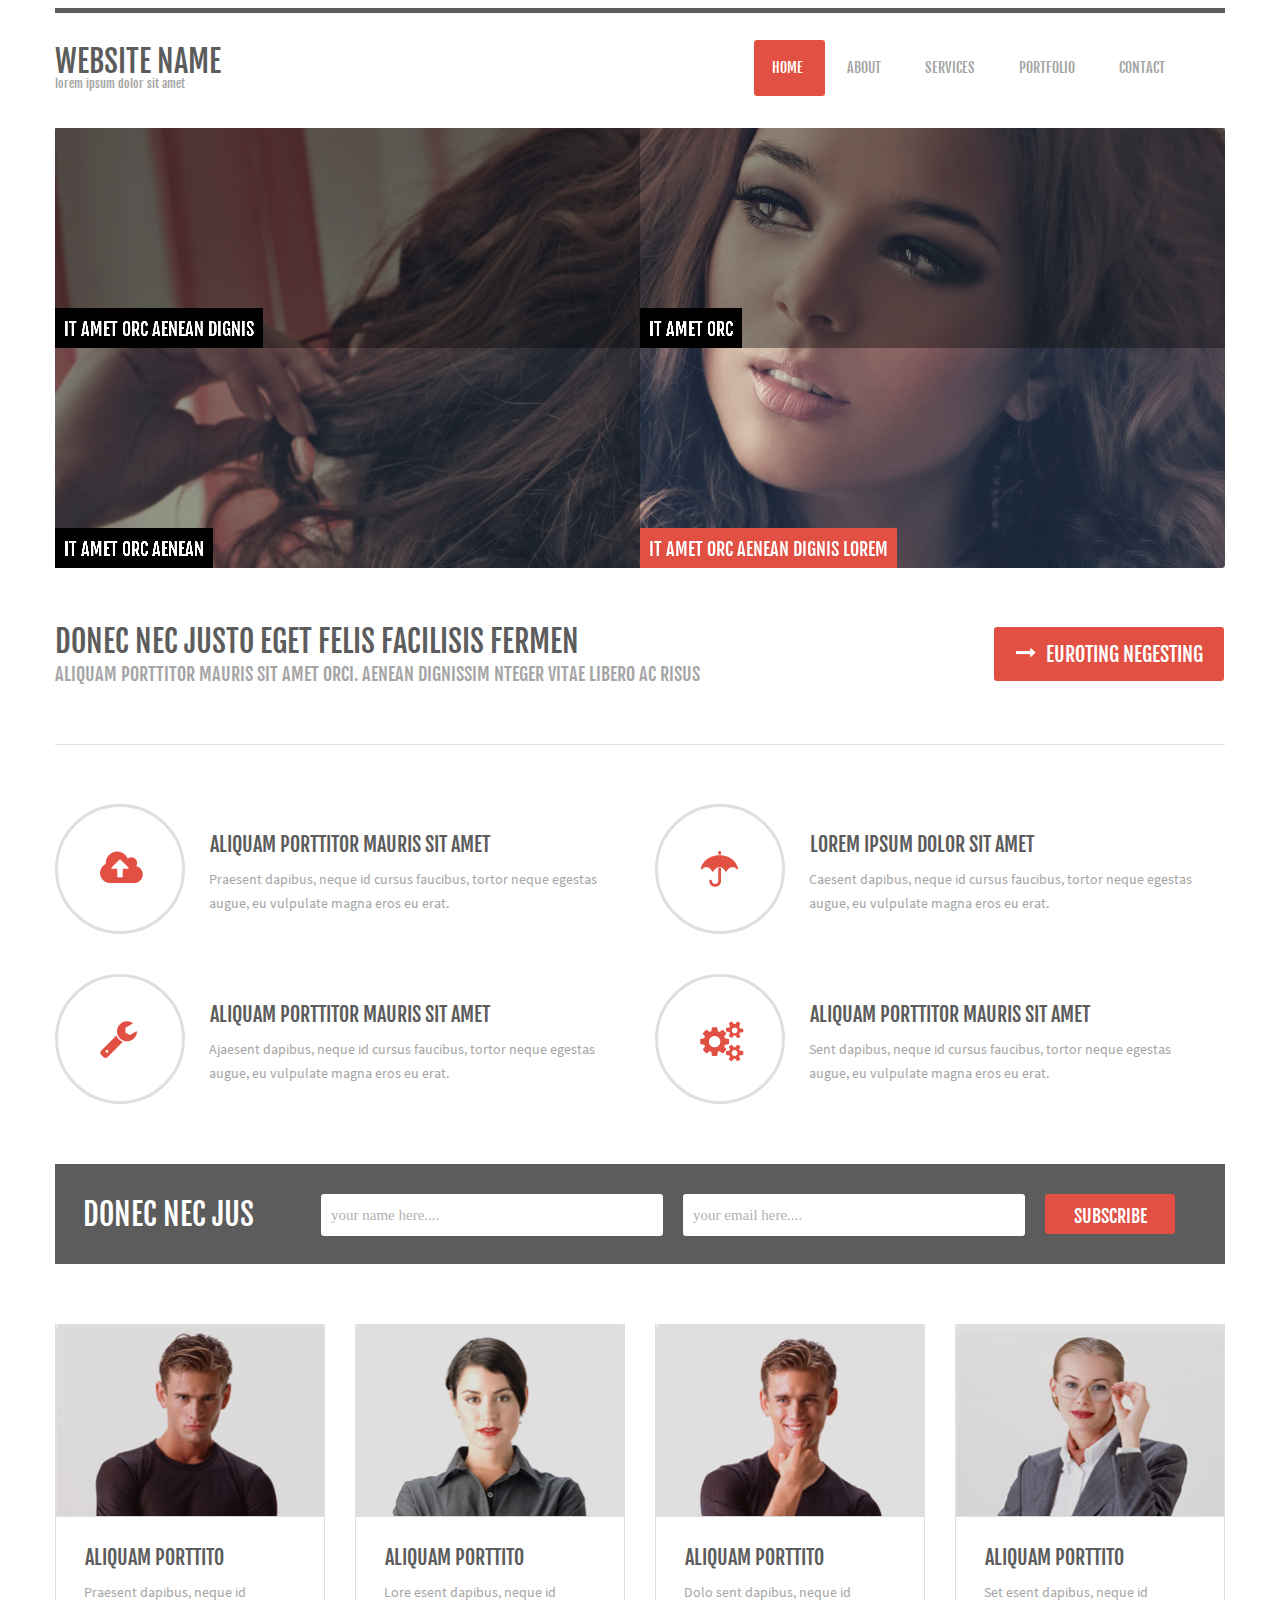
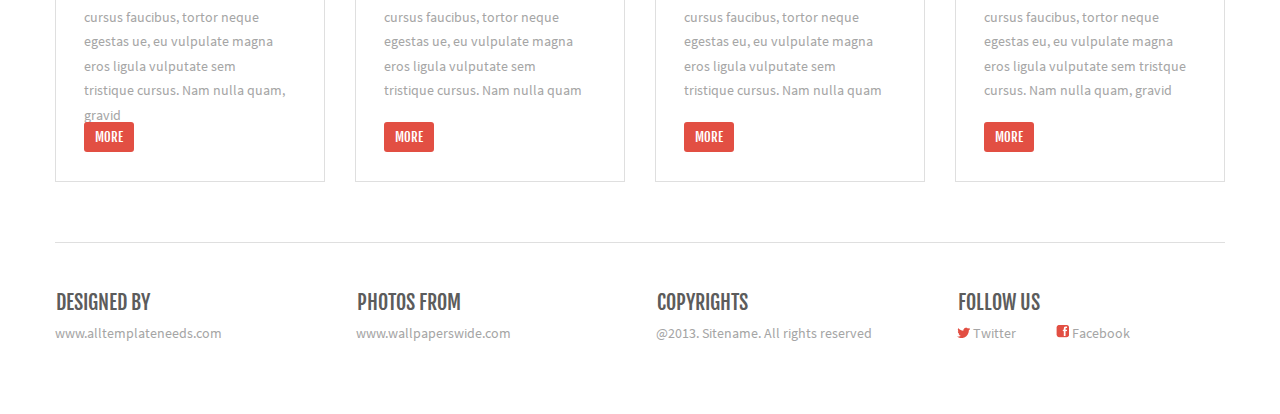
==== index.html @ 5123a9e0 "creation of adaptive design" ====
<!DOCTYPE html>
<html>
    <head>
        <meta charset="utf-8">
        <title>Website name</title>
        <link href="css/common.css" rel="stylesheet" type="text/css">
        <link href="css/header.css" rel="stylesheet" type="text/css">
        <link href="css/menu.css" rel="stylesheet" type="text/css">
        <link href="css/logo.css" rel="stylesheet" type="text/css">
        <link href="css/banner.css" rel="stylesheet" type="text/css">
        <link href="css/form-subscribe.css" rel="stylesheet" type="text/css">
        <link href="css/row.css" rel="stylesheet" type="text/css">
        <link href="css/content.css" rel="stylesheet" type="text/css">
        <link href="css/card.css" rel="stylesheet" type="text/css">
        <link href="css/footer.css" rel="stylesheet" type="text/css">
    </head>
    <body>
        <div class="page">
            <header class="header">
                <div class="logo header__logo">
                    <div class="logo__title">website name</div>
                    <div class="logo__content">lorem ipsum dolor sit amet</div>
                </div>
                <div class="menu header__menu">
                    <a class="menu__item menu__item_active">home</a>
                    <a class="menu__item">about</a>
                    <a class="menu__item">services</a>
                    <a class="menu__item">portfolio</a>
                    <a class="menu__item">contact</a>
                </div>
            </header>
            <div class="banner">
                <div class="banner__item banner__item_darkgray">
                    <div class="banner__text-item banner__text-item_black-background">it amet orc aenean dignis</div>
                </div>
                <div class="banner__item banner__item_gray">
                    <div class="banner__text-item banner__text-item_black-background">it amet orc</div>
                </div>
                <div class="banner__item banner__item_gray">
                    <div class="banner__text-item banner__text-item_black-background">it amet orc aenean</div>
                </div>
                <div class="banner__item banner__item_lightgray">
                    <div class="banner__text-item banner__text-item_orange-background">it amet orc aenean dignis lorem</div>
                </div>
            </div>
            <div class="row">
                <div class="row__text">
                    <div class="row__text-title">Donec nec justo eget felis facilisis fermen</div>
                    <div class="row__text-content"> Aliquam porttitor mauris sit amet orci. Aenean dignissim nteger vitae libero ac risus</div>
                </div>
                <button class="row__button button"><img class="row__button-image"src="images/arrow.png">  Euroting negesting</button>
            </div>
            <div class="content">
                <div class="item">
                    <div class="item__circle">
                        <img class="item__image" src="images/cloud.png">          
                    </div>
                    <div class="item__text">
                        <div class="text__title">Aliquam porttitor mauris sit amet</div>
                        <div class="text__content">Praesent dapibus, neque id cursus faucibus, tortor neque egestas augue, eu vulpulate magna eros eu erat.</div>
                    </div>
                </div>
                <div class="item">
                    <div class="item__circle">
                        <img class="item__image" src="images/umbrella.png">          
                    </div>
                    <div class="item__text">
                        <div class="text__title"> Lorem ipsum dolor sit amet</div>
                        <div class="text__content">Caesent dapibus, neque id cursus faucibus, tortor neque egestas augue, eu vulpulate magna eros eu erat.</div>
                    </div>
                </div>
                <div class="item">
                    <div class="item__circle">
                        <img class="item__image" src="images/key.png">          
                    </div>
                    <div class="item__text">
                        <div class="text__title"> Aliquam porttitor mauris sit amet</div>
                        <div class="text__content">Ajaesent dapibus, neque id cursus faucibus, tortor neque egestas augue, eu vulpulate magna eros eu erat.</div>
                    </div>
                </div>
                <div class="item">
                    <div class="item__circle">
                        <img class="item__image" src="images/setting.png">          
                    </div>
                    <div class="item__text">
                        <div class="text__title"> Aliquam porttitor mauris sit amet</div>
                        <div class="text__content">Sent dapibus, neque id cursus faucibus, tortor neque egestas augue, eu vulpulate magna eros eu erat.</div>
                    </div>
                </div>
            </div>
            <form class="form-subscribe form-content" method="post">
                <div class="form-subscribe__text">donec nec jus</div>
                <div class="form-subscribe__fields">
                    <input class="form-subscribe__input" type="text" value="your name here....">
                    <input class="form-subscribe__input" type="text" value="your email here....">
                    <input class="form-subscribe__button button" type="submit" value="subscribe">
                </div>
            </form>
            <div class="cards">
                <div class="card__item">
                    <img src="images/photo1.png" class="card__image">
                    <div class="text card__text">
                        <div class="text__title"> Aliquam porttito</div>
                        <div class="text__content">Praesent dapibus, neque id cursus faucibus, tortor neque egestas ue, eu vulpulate magna eros  ligula vulputate sem tristique cursus. Nam nulla quam, gravid</div>
                        <button class="button card__button">more</button>
                    </div>
                </div>
                <div class="card__item">
                    <img src="images/photo2.png" class="card__image">
                    <div class="text card__text">
                        <div class="text__title"> Aliquam porttito</div>
                        <div class="text__content">Lore esent dapibus, neque id cursus faucibus, tortor neque egestas ue, eu vulpulate magna eros ligula vulputate sem tristique cursus. Nam nulla quam</div>
                        <button class="button card__button">more</button>
                    </div>
                </div>
                <div class="card__item">
                    <img src="images/photo3.png" class="card__image">
                    <div class="text card__text">
                        <div class="text__title"> Aliquam porttito</div>
                        <div class="text__content">Dolo sent dapibus, neque id cursus faucibus, tortor neque egestas eu, eu vulpulate magna eros ligula vulputate sem tristique cursus. Nam nulla quam</div>
                        <button class="button card__button">more</button>
                    </div>
                </div>
                <div class="card__item">
                    <img src="images/photo4.png" class="card__image">
                    <div class="text card__text">
                        <div class="text__title"> Aliquam porttito</div>
                        <div class="text__content">Set esent dapibus, neque id cursus faucibus, tortor neque egestas eu, eu vulpulate magna eros ligula vulputate sem tristque cursus. Nam nulla quam, gravid</div>
                        <button class="button card__button">more</button>
                    </div>
                </div>
            </div>
            <footer class="footer page__footer-margin">
                <div class="footer__item">
                    <div class="text footer__text">
                        <div class="text__title">Designed By</div>
                        <div class="text__content footer__text-content">www.alltemplateneeds.com</div>
                    </div>
                </div>
                <div class="footer__item">
                    <div class="footer__text">
                        <div class="text__title">Photos From</div>
                        <div class="text__content footer__text-content">www.wallpaperswide.com</div>
                    </div>
                </div>
                <div class="footer__item">
                    <div class="footer__text">
                        <div class="text__title">copyrights</div>
                        <div class="text__content footer__text-content">@2013. Sitename. All rights reserved</div>
                    </div>
                </div>
                <div class="footer__item">
                    <div class="text__title">follow us</div>
                    <div class="footer__image">
                        <div class="text__content footer__text footer__text-content"><a href="https://twitter.com"><img src="images/twitter.png"></a> Twitter</div>
                        <div class="text__content footer__text footer__text-content"><a href="https://www.facebook.com"><img src="images/facebook.png"></a> Facebook</div>
                    </div>
                </div>
            </footer>
        </div>
    </body>
</html>
---- css/common.css ----
@font-face{
    font-family:"Fjalla One";
    src: url(../fonts/fjalla-one/FjallaOne-Regular.ttf);
}
@font-face{
    font-family:"Source Sans Pro";
    src: url(../fonts/SourceSansProRegular/SourceSansPro-Regular.ttf);
}
body{
    max-width:1920px;
}
.page{
    margin:auto;
    max-width:1170px;
}
.page__footer-margin{
    margin-top:60px;
    margin-bottom:27px;  
}
.button{
    font-family:"Fjalla One";
    text-transform: uppercase;
    color:white;
    border-radius: 3px;
    background-color: rgb(226, 79, 67);
    border:none;
}
.text__title{
    font-family:"Fjalla One";
    font-size:20px;
    text-transform: uppercase;
    color:#5c5c5c;
    line-height: 2.2;
    padding-left:1px;
}
.text__content{
    font-family:"Source Sans Pro";
    font-size:14px;
    color:#a5a5a5;
    line-height: 1.75;
}
---- css/header.css ----
.header{
    background-image: url(../images/line.png);
    background-repeat: no-repeat;
    min-height:120px;
    display:flex;
    align-items:center;
    justify-content: space-between;
    flex-wrap:wrap;
    position: relative;
}
.header__menu{
    margin-right:38px;
}
.header__logo{
    margin-bottom:6px;
}
---- css/menu.css ----
.menu__item{
    font-family:"Fjalla One";
    text-transform: uppercase;
    font-size:14px;
    height:50px;
    color:#a5a5a5;
    padding:19px 22px 20px 18px;
}
.menu__item_active, .menu__item:hover{
    color:white;
    background-color: #e24f43;
    border-radius:3px;
}
@media screen and (max-width: 767px)
{
    .menu__item{
        padding: 10px;
    }
}
---- css/logo.css ----
.logo{
    font-family:"Fjalla One";
}
.logo__title{
    font-size:30px;
    text-transform: uppercase;
    color:#5c5c5c;
}
.logo__content{
    font-size:12px;
    color:#a5a5a5;
    line-height: 0.65;
}
---- css/banner.css ----
.banner{
    background-image: url(../images/girl.png);
    display:flex;
    align-items:stretch;
    flex-wrap:wrap; 
}
.banner__item{
    width:50%;
    height:220px;
    float:left;
    position:relative;
}
.banner__text-item{
    font-family:"Fjalla One";
    font-size:18px;
    text-transform: uppercase;
    color:white;
    position:absolute;
    bottom:0;
    left:0;
    padding:10px 9px 8px 9px;
}
.banner__item_lightgray{
    background-color:rgba(148,148,148,0.02);
    -webkit-filter: contrast(1);
    filter: contrast(1);
}
.banner__item_gray{
    background-color:rgba(99,99,99,0.42);
    -webkit-filter: contrast(4);
    filter: contrast(4);
}
.banner__item_darkgray{
    background-color:rgba(66,66,66,0.6);
    -webkit-filter: contrast(2);
    filter: contrast(2);
}
.banner__text-item_black-background{
    background-color:#000000;
}
.banner__text-item_orange-background{
    background-color:#e24f43;
}
---- css/form-subscribe.css ----
.form-subscribe{
    background-color: #5c5c5c;
    min-height:100px;
    display:flex;
    flex-wrap:wrap;
    align-items: center;
    justify-content: space-between;
}
.form-content{
    margin-top: 60px;
    margin-bottom: 60px;
}
.form-subscribe__text{
    font-family:"Fjalla One";
    font-size:30px;
    color:#ffffff;
    text-transform: uppercase;
    margin-left:28px;
}
.form-subscribe__fields{
    margin-left:20px;
    margin-right:50px;
    display:flex;
    justify-content: space-between;
    flex-wrap: wrap;
}
.form-subscribe__input{
    color:#b1b1b1;
    height:40px;
    width: 330px;
    border-radius:3px;
    border:none;
    padding-left:10px;
    margin-top:10px;
    margin-right:20px;
    font-family:"Sourse Sans Pro";
    font-size:15px;
}
.form-subscribe__button{
    font-size:18px;
    margin:10px 0;
    height:40px;
    width:130px;
    padding-top:4px;
}
@media screen and (min-width: 768px) and (max-width: 1024px)
{
    .form-subscribe{
        flex-direction: column;
        align-items: flex-start;
    }
    .form-subscribe__fields{
        flex-direction: column;
    }
}
@media screen and (max-width: 767px)
{
    .form-subscribe{
        flex-direction: column;
        align-items: flex-start;
    }
    .form-subscribe__fields{
        flex-direction: column;
    }
    .form-content{
        margin-bottom: 20px;
    }
}
---- css/row.css ----
.row{
    min-height:176px;
    display:flex;
    flex-wrap: wrap;
    justify-content: space-between;
    align-items: center;
    border-bottom:1px solid #dfdfdf;
}
.row__text{
    font-family:"Fjalla One";
    text-transform: uppercase;
}
.row__text-title{
    font-size:30px;
    color:#5c5c5c;
}
.row__text-content{
    line-height: 1.6;
    font-size:18px;
    color:#a5a5a5;
}
.row__button{
    width: 230px;
    height: 54px;
    font-size:20px;
    margin-bottom:4px;
    margin-right:1px;
    text-align: center;
}
.row__button-image{
    margin-bottom:5px;
    margin-right:6px;
}
@media screen and (min-width: 768px) and (max-width: 1024px)
{
    .row__text-title{
        font-size:26px;
    }
    .row__text-content{
        font-size:16px;
    }
}
@media screen and (max-width: 767px)
{
    .row__text-title{
        font-size:20px;
    }
    .row__text-content{
        font-size:14px;
    }
    .row__button{
        width:186px;;
        font-size:16px;
        margin-left:10px;
    }
}
---- css/content.css ----
.content{
    min-height:300px;
    display:flex;
    flex-wrap: wrap;
    justify-content:space-between;
    margin-top:19px;
}
.item{
    display:flex;
    align-items: center;
    min-height:129px;
    width:570px;
    padding-top:40px;
}
.item__circle{
    width:124px;
    height:124px;
    border:3px solid #dfdfdf;
    border-radius:50%;
    position:relative;
}
.item__image{
    position:absolute;
    left:42px;
    top:44px;
}
.item__text{
    padding-left:24px;
    padding-right:15px;
    width:400px;
}
@media screen and (max-width: 767px)
{
    .item__text{
        width:60%;
    }
}
---- css/card.css ----
.cards{
    display:flex;
    justify-content:space-between;
    flex-wrap:wrap;
}
.card__item{
    float:left;
    width:268px;
    min-height:456px;
    border:1px solid #dfdfdf;
    position:relative;
}
.card__image{
    height:192px;
}
.card__text{
    padding:15px 37px 15px 28px;
    min-height: 206px;
}
.card__button{
    position:absolute;
    bottom:29px;
    width: 50px;
    height: 30px;
}
@media screen and (min-width: 768px) and (max-width: 1024px)
{
    .cards{
        justify-content: space-around;
    }
    .card__item{
        margin-bottom:20px;
        margin-left:10px;
    }
}
@media screen and (max-width: 767px)
{
    .cards{
        justify-content: center;
    }
    .card__item{
        margin-bottom:20px;
    }
}
---- css/footer.css ----
.footer{
    border-top:1px solid #dfdfdf; 
    min-height:144px;
    display:flex;
    justify-content:space-between;
    align-items:center;
    flex-wrap: wrap
}
.footer__text{
    padding-right:40px;
    padding-bottom: 8px;
}
.footer__item{
    width:268px;
}
.footer__image{
    display:flex;
    justify-content:flex-start;
}
.footer__text-content{
    line-height: 1.2;
}
@media screen and (min-width: 768px) and (max-width: 1024px)
{
    .footer{
        justify-content: space-around;
    }
}
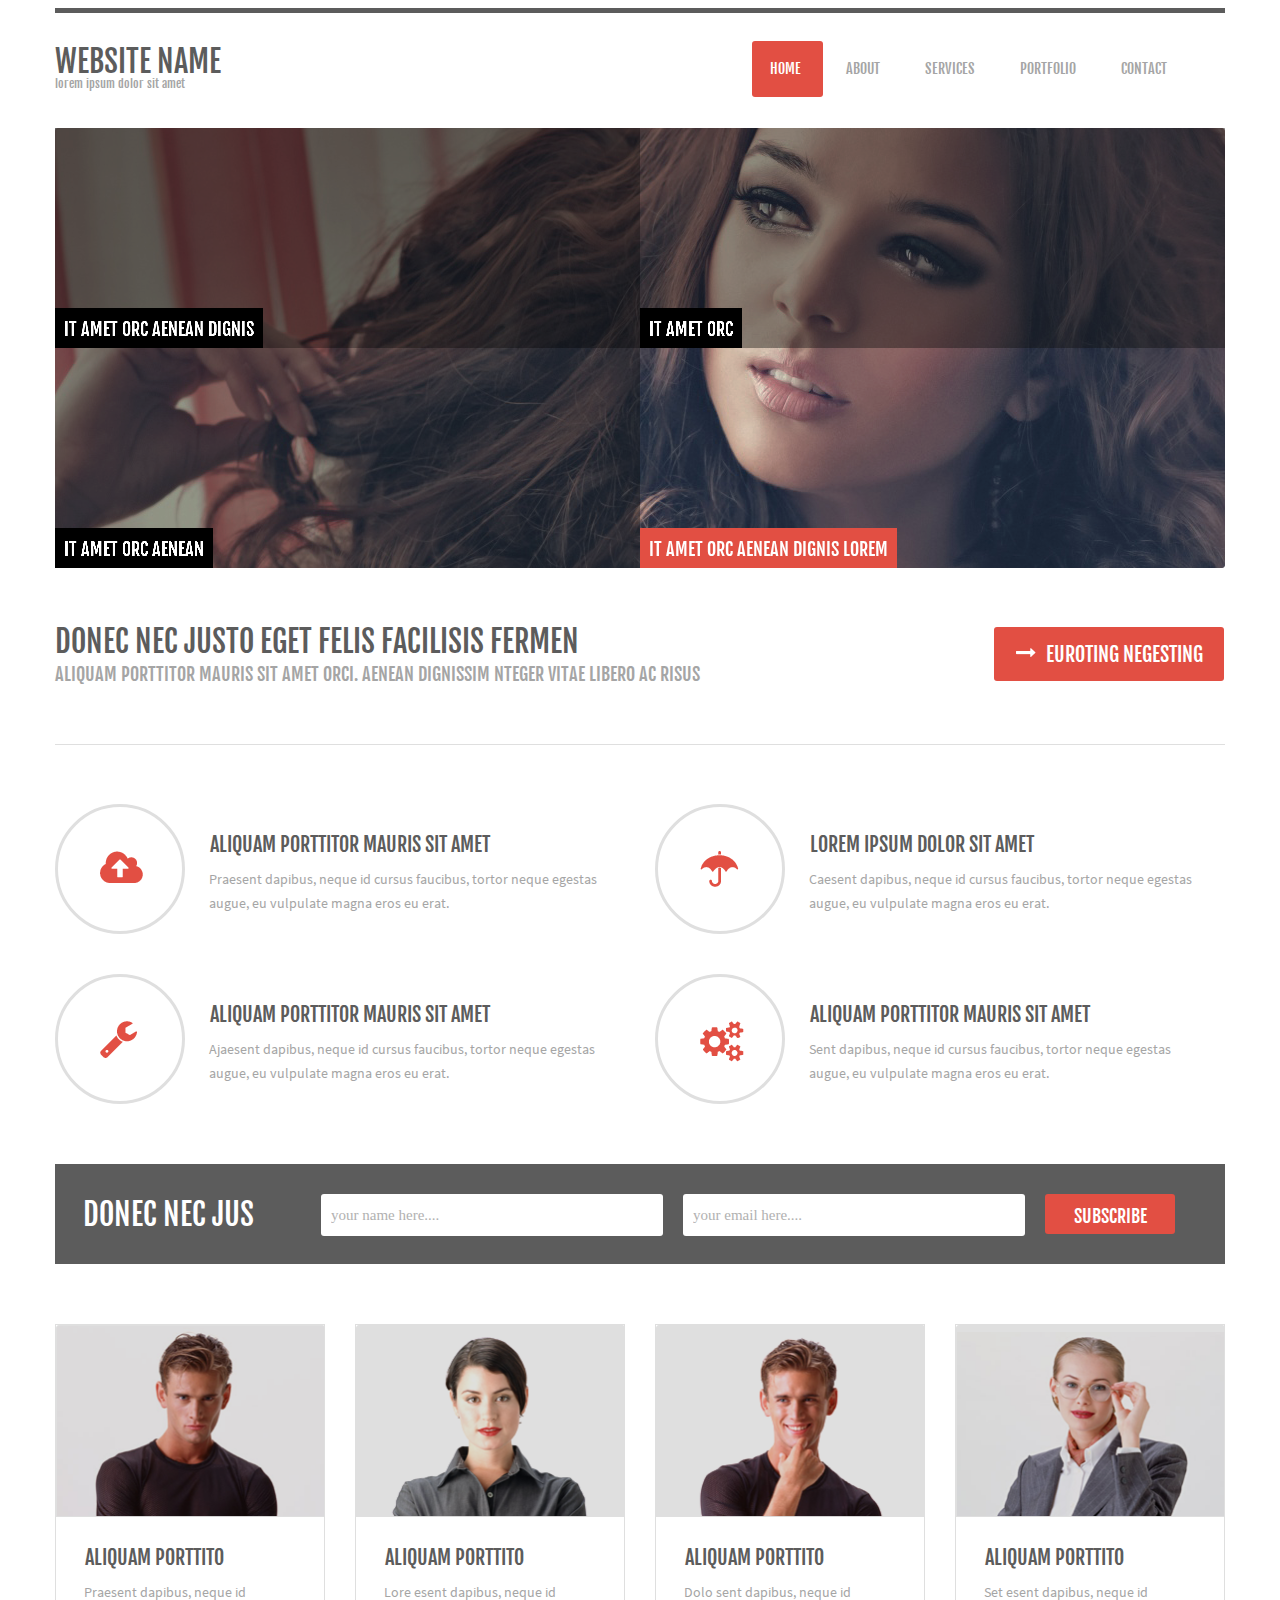
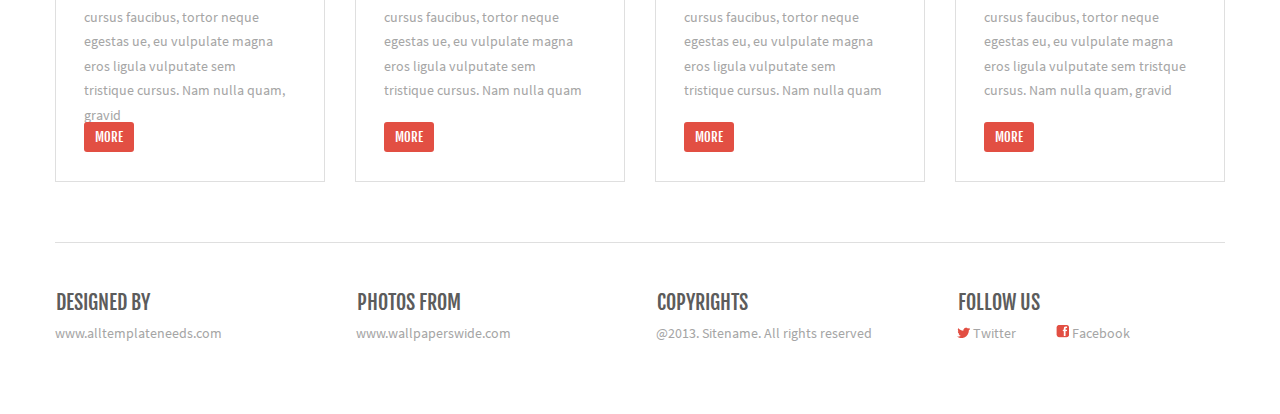
==== commit 948d76a6: "added an adaptive design" ====
--- a/index.html
+++ b/index.html
@@ -2,6 +2,8 @@
 <html>
     <head>
         <meta charset="utf-8">
+        <meta name="viewport" content="width=device-width, initial-scale=1.0">
+        <meta http-equiv="X-UA-Compatible" content="ie=edge">
         <title>Website name</title>
         <link href="css/common.css" rel="stylesheet" type="text/css">
         <link href="css/header.css" rel="stylesheet" type="text/css">
@@ -9,7 +11,7 @@
         <link href="css/logo.css" rel="stylesheet" type="text/css">
         <link href="css/banner.css" rel="stylesheet" type="text/css">
         <link href="css/form-subscribe.css" rel="stylesheet" type="text/css">
-        <link href="css/row.css" rel="stylesheet" type="text/css">
+        <link href="css/euroting-negesting.css" rel="stylesheet" type="text/css">
         <link href="css/content.css" rel="stylesheet" type="text/css">
         <link href="css/card.css" rel="stylesheet" type="text/css">
         <link href="css/footer.css" rel="stylesheet" type="text/css">
@@ -21,13 +23,13 @@
                     <div class="logo__title">website name</div>
                     <div class="logo__content">lorem ipsum dolor sit amet</div>
                 </div>
-                <div class="menu header__menu">
-                    <a class="menu__item menu__item_active">home</a>
-                    <a class="menu__item">about</a>
-                    <a class="menu__item">services</a>
-                    <a class="menu__item">portfolio</a>
-                    <a class="menu__item">contact</a>
-                </div>
+                <ul class="menu header__menu">
+                    <li  class="menu__item"><a class="menu__a menu__a_active">home</a></li>
+                    <li  class="menu__item"><a class="menu__a">about</a></li>
+                    <li  class="menu__item"><a class="menu__a">services</a></li>
+                    <li  class="menu__item"><a class="menu__a">portfolio</a></li>
+                    <li  class="menu__item"><a class="menu__a">contact</a></li>
+                </ul>
             </header>
             <div class="banner">
                 <div class="banner__item banner__item_darkgray">
@@ -43,12 +45,12 @@
                     <div class="banner__text-item banner__text-item_orange-background">it amet orc aenean dignis lorem</div>
                 </div>
             </div>
-            <div class="row">
-                <div class="row__text">
-                    <div class="row__text-title">Donec nec justo eget felis facilisis fermen</div>
-                    <div class="row__text-content"> Aliquam porttitor mauris sit amet orci. Aenean dignissim nteger vitae libero ac risus</div>
+            <div class="euroting-negesting">
+                <div class="euroting-negesting__text">
+                    <div class="euroting-negesting__text-title">Donec nec justo eget felis facilisis fermen</div>
+                    <div class="euroting-negesting__text-content"> Aliquam porttitor mauris sit amet orci. Aenean dignissim nteger vitae libero ac risus</div>
                 </div>
-                <button class="row__button button"><img class="row__button-image"src="images/arrow.png">  Euroting negesting</button>
+                <button class="euroting-negesting__button button"><img class="euroting-negesting__button-image"src="images/arrow.png">  Euroting negesting</button>
             </div>
             <div class="content">
                 <div class="item">
--- a/css/common.css
+++ b/css/common.css
@@ -13,6 +13,7 @@
     margin:auto;
     max-width:1170px;
 }
+
 .page__footer-margin{
     margin-top:60px;
     margin-bottom:27px;  
@@ -38,4 +39,10 @@
     font-size:14px;
     color:#a5a5a5;
     line-height: 1.75;
+}
+@media screen and (max-width: 767px)
+{
+    .page__footer-margin{
+        margin-top:0;
+    }
 }--- a/css/header.css
+++ b/css/header.css
@@ -9,8 +9,18 @@
     position: relative;
 }
 .header__menu{
-    margin-right:38px;
+    margin-right:36px;
+    margin-bottom:21px;
 }
 .header__logo{
     margin-bottom:6px;
-} +} 
+@media screen and (max-width: 767px)
+{
+    .header{
+        align-items: flex-start;
+    }
+    .header__logo{
+        margin-top: 10px;
+    }
+}--- a/css/menu.css
+++ b/css/menu.css
@@ -1,19 +1,30 @@
+.menu{
+    list-style:none;
+}
 .menu__item{
+    float:left;
+    margin-left:5px;
     font-family:"Fjalla One";
     text-transform: uppercase;
     font-size:14px;
     height:50px;
+}
+.menu__a{
+    display:block;
+    padding:19px 22px 20px 18px;
     color:#a5a5a5;
-    padding:19px 22px 20px 18px;
 }
-.menu__item_active, .menu__item:hover{
+.menu__a_active, .menu__a:hover{
     color:white;
     background-color: #e24f43;
     border-radius:3px;
 }
 @media screen and (max-width: 767px)
 {
-    .menu__item{
+    .menu{
+        padding-left:0;
+    }
+    .menu__a{
         padding: 10px;
     }
 }--- a/css/banner.css
+++ b/css/banner.css
@@ -1,5 +1,7 @@
 .banner{
     background-image: url(../images/girl.png);
+    background-repeat: no-repeat;
+    background-position-x: 80%;
     display:flex;
     align-items:stretch;
     flex-wrap:wrap; 
@@ -41,5 +43,4 @@
 .banner__text-item_orange-background{
     background-color:#e24f43;
 }
-
   --- a/css/euroting-negesting.css
+++ b/css/euroting-negesting.css
@@ -0,0 +1,56 @@
+.euroting-negesting{
+    min-height:176px;
+    display:flex;
+    flex-wrap: wrap;
+    justify-content: space-between;
+    align-items: center;
+    border-bottom:1px solid #dfdfdf;
+}
+.euroting-negesting__text{
+    font-family:"Fjalla One";
+    text-transform: uppercase;
+}
+.euroting-negesting__text-title{
+    font-size:30px;
+    color:#5c5c5c;
+}
+.euroting-negesting__text-content{
+    line-height: 1.6;
+    font-size:18px;
+    color:#a5a5a5;
+}
+.euroting-negesting__button{
+    width: 230px;
+    height: 54px;
+    font-size:20px;
+    margin-bottom:4px;
+    margin-right:1px;
+    text-align: center;
+}
+.euroting-negesting__button-image{
+    margin-bottom:5px;
+    margin-right:6px;
+}
+@media screen and (min-width: 768px) and (max-width: 1024px)
+{
+    .euroting-negesting__text-title{
+        font-size:26px;
+    }
+    .euroting-negesting__text-content{
+        font-size:16px;
+    }
+}
+@media screen and (max-width: 767px)
+{
+    .euroting-negesting__text-title{
+        font-size:20px;
+    }
+    .euroting-negesting__text-content{
+        font-size:14px;
+    }
+    .euroting-negesting__button{
+        width:186px;;
+        font-size:16px;
+        margin-left:10px;
+    }
+}--- a/css/footer.css
+++ b/css/footer.css
@@ -26,4 +26,5 @@
         justify-content: space-around;
     }
 }
+
   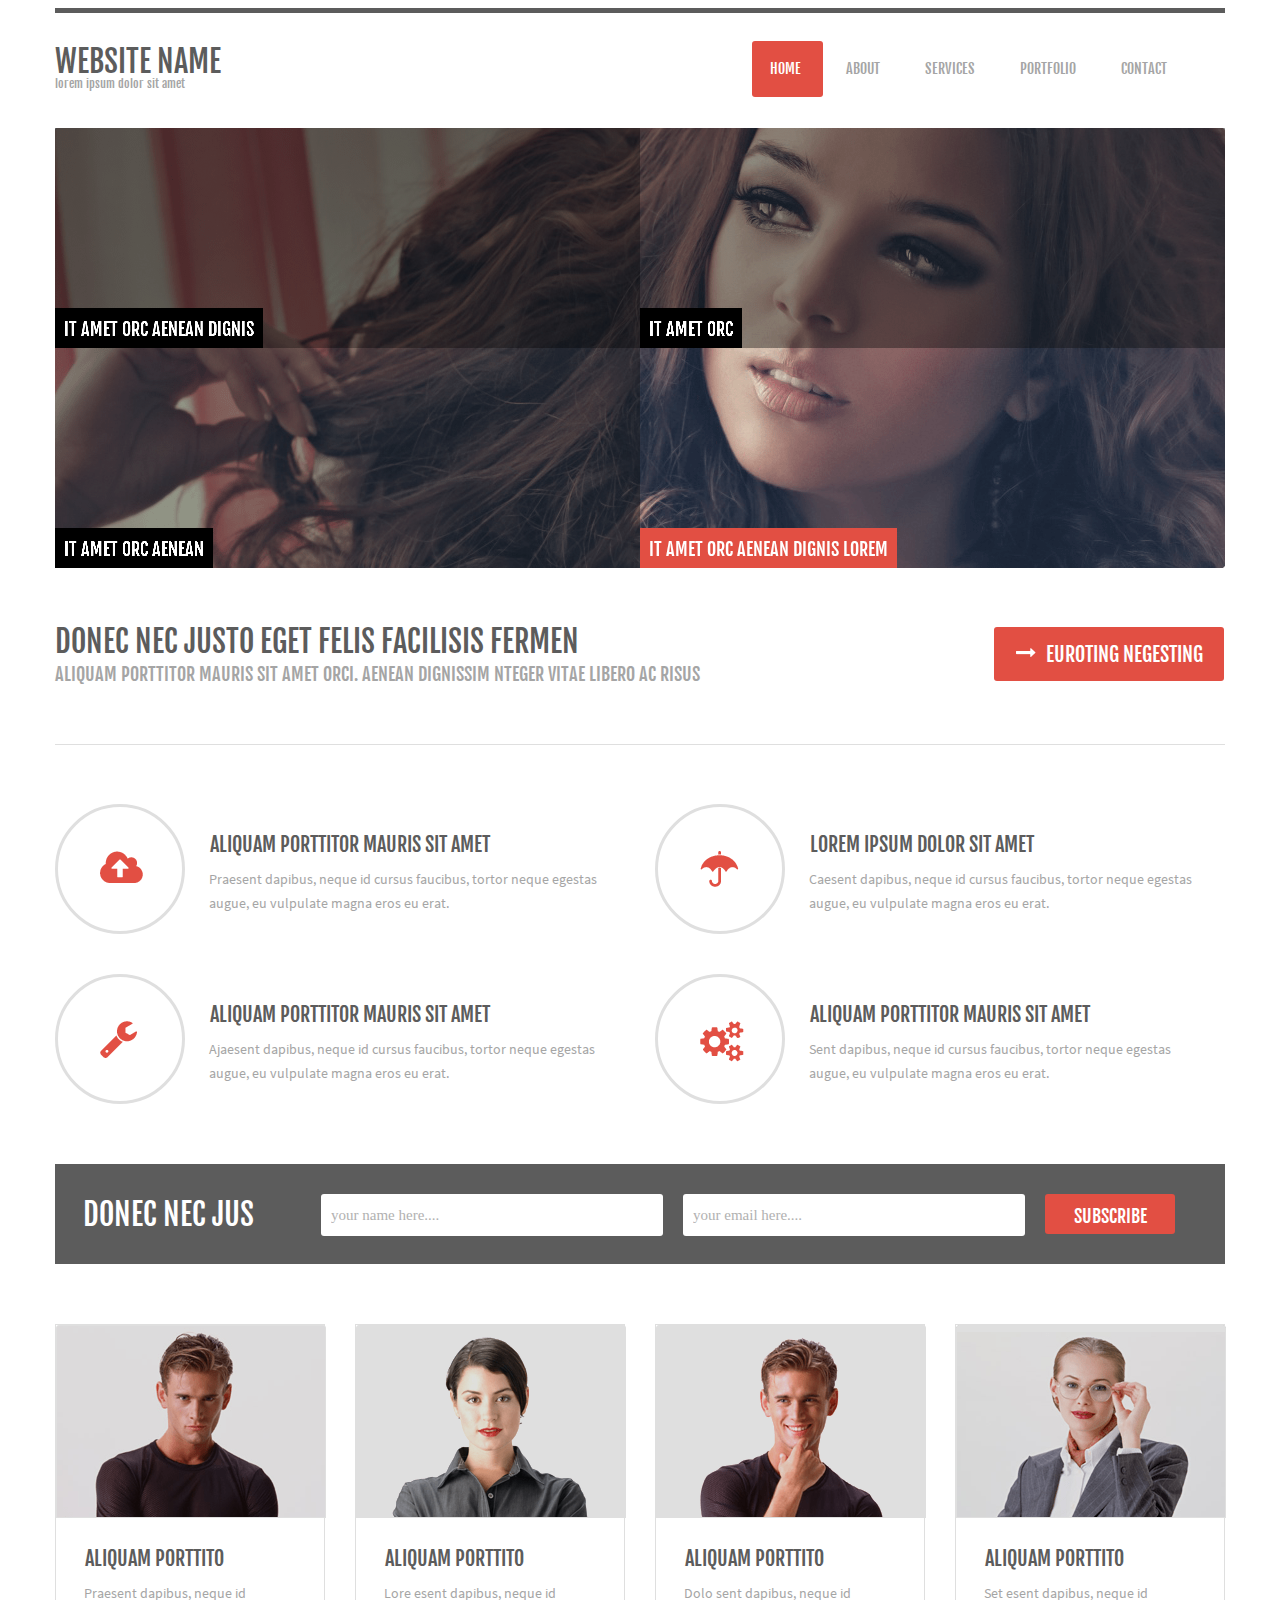
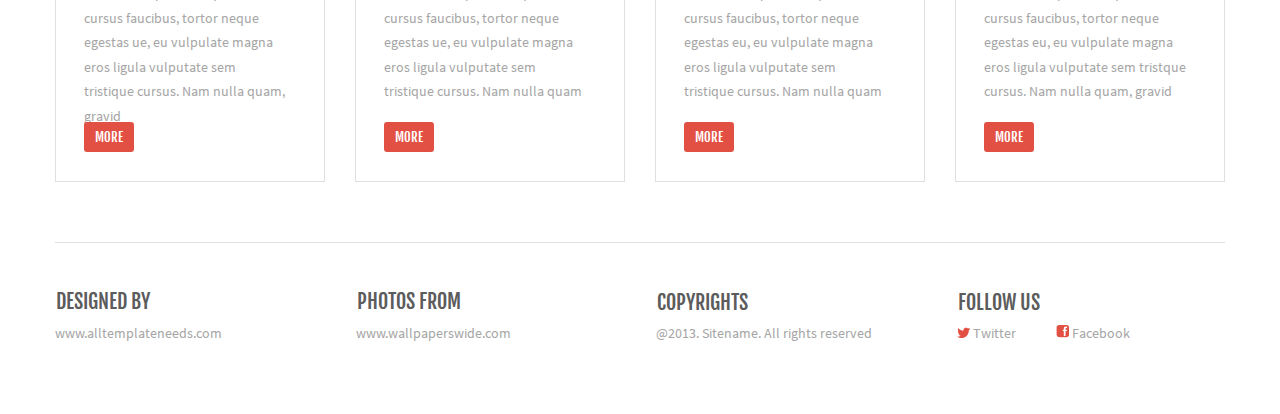
==== commit 5ae6f781: "added semantic tags, hover for buttons, optimized images" ====
--- a/index.html
+++ b/index.html
@@ -23,126 +23,130 @@
                     <div class="logo__title">website name</div>
                     <div class="logo__content">lorem ipsum dolor sit amet</div>
                 </div>
-                <ul class="menu header__menu">
-                    <li  class="menu__item"><a class="menu__a menu__a_active">home</a></li>
-                    <li  class="menu__item"><a class="menu__a">about</a></li>
-                    <li  class="menu__item"><a class="menu__a">services</a></li>
-                    <li  class="menu__item"><a class="menu__a">portfolio</a></li>
-                    <li  class="menu__item"><a class="menu__a">contact</a></li>
-                </ul>
+                <nav class="header__menu">
+                    <ul class="menu">
+                        <li  class="menu__item"><a class="menu__a menu__a_active" href="">home</a></li>
+                        <li  class="menu__item"><a class="menu__a" href="">about</a></li>
+                        <li  class="menu__item"><a class="menu__a" href="">services</a></li>
+                        <li  class="menu__item"><a class="menu__a" href="">portfolio</a></li>
+                        <li  class="menu__item"><a class="menu__a" href="">contact</a></li>
+                    </ul>
+                </nav>
             </header>
-            <div class="banner">
-                <div class="banner__item banner__item_darkgray">
-                    <div class="banner__text-item banner__text-item_black-background">it amet orc aenean dignis</div>
-                </div>
-                <div class="banner__item banner__item_gray">
-                    <div class="banner__text-item banner__text-item_black-background">it amet orc</div>
-                </div>
-                <div class="banner__item banner__item_gray">
-                    <div class="banner__text-item banner__text-item_black-background">it amet orc aenean</div>
-                </div>
-                <div class="banner__item banner__item_lightgray">
-                    <div class="banner__text-item banner__text-item_orange-background">it amet orc aenean dignis lorem</div>
-                </div>
-            </div>
-            <div class="euroting-negesting">
-                <div class="euroting-negesting__text">
-                    <div class="euroting-negesting__text-title">Donec nec justo eget felis facilisis fermen</div>
-                    <div class="euroting-negesting__text-content"> Aliquam porttitor mauris sit amet orci. Aenean dignissim nteger vitae libero ac risus</div>
-                </div>
-                <button class="euroting-negesting__button button"><img class="euroting-negesting__button-image"src="images/arrow.png">  Euroting negesting</button>
-            </div>
-            <div class="content">
-                <div class="item">
-                    <div class="item__circle">
-                        <img class="item__image" src="images/cloud.png">          
+            <main>
+                <section class="banner">
+                    <div class="banner__item banner__item_darkgray">
+                        <div class="banner__text-item banner__text-item_black-background">it amet orc aenean dignis</div>
                     </div>
-                    <div class="item__text">
-                        <div class="text__title">Aliquam porttitor mauris sit amet</div>
-                        <div class="text__content">Praesent dapibus, neque id cursus faucibus, tortor neque egestas augue, eu vulpulate magna eros eu erat.</div>
+                    <div class="banner__item banner__item_gray">
+                        <div class="banner__text-item banner__text-item_black-background">it amet orc</div>
                     </div>
-                </div>
-                <div class="item">
-                    <div class="item__circle">
-                        <img class="item__image" src="images/umbrella.png">          
+                    <div class="banner__item banner__item_gray">
+                        <div class="banner__text-item banner__text-item_black-background">it amet orc aenean</div>
                     </div>
-                    <div class="item__text">
-                        <div class="text__title"> Lorem ipsum dolor sit amet</div>
-                        <div class="text__content">Caesent dapibus, neque id cursus faucibus, tortor neque egestas augue, eu vulpulate magna eros eu erat.</div>
+                    <div class="banner__item banner__item_lightgray">
+                        <div class="banner__text-item banner__text-item_orange-background">it amet orc aenean dignis lorem</div>
                     </div>
-                </div>
-                <div class="item">
-                    <div class="item__circle">
-                        <img class="item__image" src="images/key.png">          
+                </section>
+                <section class="euroting-negesting">
+                    <div class="euroting-negesting__text">
+                        <div class="euroting-negesting__text-title">Donec nec justo eget felis facilisis fermen</div>
+                        <div class="euroting-negesting__text-content"> Aliquam porttitor mauris sit amet orci. Aenean dignissim nteger vitae libero ac risus</div>
                     </div>
-                    <div class="item__text">
-                        <div class="text__title"> Aliquam porttitor mauris sit amet</div>
-                        <div class="text__content">Ajaesent dapibus, neque id cursus faucibus, tortor neque egestas augue, eu vulpulate magna eros eu erat.</div>
+                    <button class="euroting-negesting__button button"><img class="euroting-negesting__button-image"src="images/arrow.png">  Euroting negesting</button>
+                </section>
+                <section class="content">
+                    <div class="item">
+                        <div class="item__circle">
+                            <img class="item__image" src="images/cloud-min.png">          
+                        </div>
+                        <div class="item__text">
+                            <div class="text__title">Aliquam porttitor mauris sit amet</div>
+                            <div class="text__content">Praesent dapibus, neque id cursus faucibus, tortor neque egestas augue, eu vulpulate magna eros eu erat.</div>
+                        </div>
                     </div>
-                </div>
-                <div class="item">
-                    <div class="item__circle">
-                        <img class="item__image" src="images/setting.png">          
+                    <div class="item">
+                        <div class="item__circle">
+                            <img class="item__image" src="images/umbrella-min.png">          
+                        </div>
+                        <div class="item__text">
+                            <div class="text__title"> Lorem ipsum dolor sit amet</div>
+                            <div class="text__content">Caesent dapibus, neque id cursus faucibus, tortor neque egestas augue, eu vulpulate magna eros eu erat.</div>
+                        </div>
                     </div>
-                    <div class="item__text">
-                        <div class="text__title"> Aliquam porttitor mauris sit amet</div>
-                        <div class="text__content">Sent dapibus, neque id cursus faucibus, tortor neque egestas augue, eu vulpulate magna eros eu erat.</div>
+                    <div class="item">
+                        <div class="item__circle">
+                            <img class="item__image" src="images/key-min.png">          
+                        </div>
+                        <div class="item__text">
+                            <div class="text__title"> Aliquam porttitor mauris sit amet</div>
+                            <div class="text__content">Ajaesent dapibus, neque id cursus faucibus, tortor neque egestas augue, eu vulpulate magna eros eu erat.</div>
+                        </div>
                     </div>
-                </div>
-            </div>
-            <form class="form-subscribe form-content" method="post">
-                <div class="form-subscribe__text">donec nec jus</div>
-                <div class="form-subscribe__fields">
-                    <input class="form-subscribe__input" type="text" value="your name here....">
-                    <input class="form-subscribe__input" type="text" value="your email here....">
-                    <input class="form-subscribe__button button" type="submit" value="subscribe">
-                </div>
-            </form>
-            <div class="cards">
-                <div class="card__item">
-                    <img src="images/photo1.png" class="card__image">
-                    <div class="text card__text">
-                        <div class="text__title"> Aliquam porttito</div>
-                        <div class="text__content">Praesent dapibus, neque id cursus faucibus, tortor neque egestas ue, eu vulpulate magna eros  ligula vulputate sem tristique cursus. Nam nulla quam, gravid</div>
-                        <button class="button card__button">more</button>
+                    <div class="item">
+                        <div class="item__circle">
+                            <img class="item__image" src="images/setting-min.png">          
+                        </div>
+                        <div class="item__text">
+                            <div class="text__title"> Aliquam porttitor mauris sit amet</div>
+                            <div class="text__content">Sent dapibus, neque id cursus faucibus, tortor neque egestas augue, eu vulpulate magna eros eu erat.</div>
+                        </div>
                     </div>
-                </div>
-                <div class="card__item">
-                    <img src="images/photo2.png" class="card__image">
-                    <div class="text card__text">
-                        <div class="text__title"> Aliquam porttito</div>
-                        <div class="text__content">Lore esent dapibus, neque id cursus faucibus, tortor neque egestas ue, eu vulpulate magna eros ligula vulputate sem tristique cursus. Nam nulla quam</div>
-                        <button class="button card__button">more</button>
+                </section>
+                <form class="form-subscribe form-content" method="post">
+                    <div class="form-subscribe__text">donec nec jus</div>
+                    <div class="form-subscribe__fields">
+                        <input class="form-subscribe__input" type="text" value="your name here....">
+                        <input class="form-subscribe__input" type="text" value="your email here....">
+                        <input class="form-subscribe__button button" type="submit" value="subscribe">
                     </div>
-                </div>
-                <div class="card__item">
-                    <img src="images/photo3.png" class="card__image">
-                    <div class="text card__text">
-                        <div class="text__title"> Aliquam porttito</div>
-                        <div class="text__content">Dolo sent dapibus, neque id cursus faucibus, tortor neque egestas eu, eu vulpulate magna eros ligula vulputate sem tristique cursus. Nam nulla quam</div>
-                        <button class="button card__button">more</button>
-                    </div>
-                </div>
-                <div class="card__item">
-                    <img src="images/photo4.png" class="card__image">
-                    <div class="text card__text">
-                        <div class="text__title"> Aliquam porttito</div>
-                        <div class="text__content">Set esent dapibus, neque id cursus faucibus, tortor neque egestas eu, eu vulpulate magna eros ligula vulputate sem tristque cursus. Nam nulla quam, gravid</div>
-                        <button class="button card__button">more</button>
-                    </div>
-                </div>
-            </div>
+                </form>
+                <section class="cards">
+                    <article class="card__item">
+                        <img src="images/photo1-min.png" class="card__image">
+                        <div class="text card__text">
+                            <div class="text__title"> Aliquam porttito</div>
+                            <div class="text__content">Praesent dapibus, neque id cursus faucibus, tortor neque egestas ue, eu vulpulate magna eros  ligula vulputate sem tristique cursus. Nam nulla quam, gravid</div>
+                            <button class="button card__button">more</button>
+                        </div>
+                    </article>
+                    <article class="card__item">
+                        <img src="images/photo2-min.png" class="card__image">
+                        <div class="text card__text">
+                            <div class="text__title"> Aliquam porttito</div>
+                            <div class="text__content">Lore esent dapibus, neque id cursus faucibus, tortor neque egestas ue, eu vulpulate magna eros ligula vulputate sem tristique cursus. Nam nulla quam</div>
+                            <button class="button card__button">more</button>
+                        </div>
+                    </article>
+                    <article class="card__item">
+                        <img src="images/photo3-min.png" class="card__image">
+                        <div class="text card__text">
+                            <div class="text__title"> Aliquam porttito</div>
+                            <div class="text__content">Dolo sent dapibus, neque id cursus faucibus, tortor neque egestas eu, eu vulpulate magna eros ligula vulputate sem tristique cursus. Nam nulla quam</div>
+                            <button class="button card__button">more</button>
+                        </div>
+                    </article>
+                    <article class="card__item">
+                        <img src="images/photo4-min.png" class="card__image">
+                        <div class="text card__text">
+                            <div class="text__title"> Aliquam porttito</div>
+                            <div class="text__content">Set esent dapibus, neque id cursus faucibus, tortor neque egestas eu, eu vulpulate magna eros ligula vulputate sem tristque cursus. Nam nulla quam, gravid</div>
+                            <button class="button card__button">more</button>
+                        </div>
+                    </article>
+                </section>
+            </main>
             <footer class="footer page__footer-margin">
                 <div class="footer__item">
                     <div class="text footer__text">
                         <div class="text__title">Designed By</div>
-                        <div class="text__content footer__text-content">www.alltemplateneeds.com</div>
+                        <a class="text__content footer__text-content footer__a" href="">www.alltemplateneeds.com</a>
                     </div>
                 </div>
                 <div class="footer__item">
                     <div class="footer__text">
                         <div class="text__title">Photos From</div>
-                        <div class="text__content footer__text-content">www.wallpaperswide.com</div>
+                        <a class="text__content footer__text-content footer__a" href="http://wallpaperswide.com">www.wallpaperswide.com</a>
                     </div>
                 </div>
                 <div class="footer__item">
@@ -153,9 +157,9 @@
                 </div>
                 <div class="footer__item">
                     <div class="text__title">follow us</div>
-                    <div class="footer__image">
-                        <div class="text__content footer__text footer__text-content"><a href="https://twitter.com"><img src="images/twitter.png"></a> Twitter</div>
-                        <div class="text__content footer__text footer__text-content"><a href="https://www.facebook.com"><img src="images/facebook.png"></a> Facebook</div>
+                    <div class="footer__image-content">
+                        <div class="text__content footer__text footer__text-content"><a class="footer__a" href="https://twitter.com"><img src="images/twitter.png"> Twitter</a></div>
+                        <div class="text__content footer__text footer__text-content"><a class="footer__a" href="https://www.facebook.com"><img src="images/facebook.png"> Facebook</a></div>
                     </div>
                 </div>
             </footer>
--- a/css/common.css
+++ b/css/common.css
@@ -8,6 +8,9 @@
 }
 body{
     max-width:1920px;
+}
+a{
+    text-decoration:none;
 }
 .page{
     margin:auto;
@@ -25,6 +28,12 @@
     border-radius: 3px;
     background-color: rgb(226, 79, 67);
     border:none;
+}
+.button:hover{
+    background-color:rgb(245, 48, 48);
+    -webkit-transform: scale(1.15);
+    -ms-transform: scale(1.15);
+    transform: scale(1.15);
 }
 .text__title{
     font-family:"Fjalla One";
@@ -45,4 +54,7 @@
     .page__footer-margin{
         margin-top:0;
     }
+    .text__title{
+        line-height: 1.5;
+    }
 }--- a/css/menu.css
+++ b/css/menu.css
@@ -13,6 +13,7 @@
     display:block;
     padding:19px 22px 20px 18px;
     color:#a5a5a5;
+    text-decoration: none;
 }
 .menu__a_active, .menu__a:hover{
     color:white;
--- a/css/banner.css
+++ b/css/banner.css
@@ -1,5 +1,5 @@
 .banner{
-    background-image: url(../images/girl.png);
+    background-image: url(../images/girl-min.png);
     background-repeat: no-repeat;
     background-position-x: 80%;
     display:flex;
--- a/css/form-subscribe.css
+++ b/css/form-subscribe.css
@@ -66,5 +66,11 @@
         margin-bottom: 20px;
     }
 }
+@media screen and (max-width: 411px)
+{
+    .form-subscribe__input{
+        width:200px;
+    }
+}
 
   --- a/css/content.css
+++ b/css/content.css
@@ -31,8 +31,12 @@
 }
 @media screen and (max-width: 767px)
 {
+    .item{
+        display:flex;
+        flex-wrap: wrap;
+    }
     .item__text{
-        width:60%;
+        width:50%;
     }
 }
   --- a/css/card.css
+++ b/css/card.css
@@ -5,13 +5,13 @@
 }
 .card__item{
     float:left;
-    width:268px;
+    max-width:268px;
     min-height:456px;
     border:1px solid #dfdfdf;
     position:relative;
 }
 .card__image{
-    height:192px;
+    min-height:192px;
 }
 .card__text{
     padding:15px 37px 15px 28px;
@@ -40,6 +40,7 @@
     }
     .card__item{
         margin-bottom:20px;
+        margin-left: 5px;
     }
 }
   --- a/css/footer.css
+++ b/css/footer.css
@@ -13,12 +13,21 @@
 .footer__item{
     width:268px;
 }
-.footer__image{
+.footer__image-content{
     display:flex;
     justify-content:flex-start;
 }
 .footer__text-content{
     line-height: 1.2;
+}
+.footer__a{
+    color:#a5a5a5;
+    text-decoration: none;
+}
+.footer__a:hover{
+    text-decoration-line: overline;
+    text-decoration-style: dashed;
+    text-decoration-color:  rgb(226, 79, 67);
 }
 @media screen and (min-width: 768px) and (max-width: 1024px)
 {
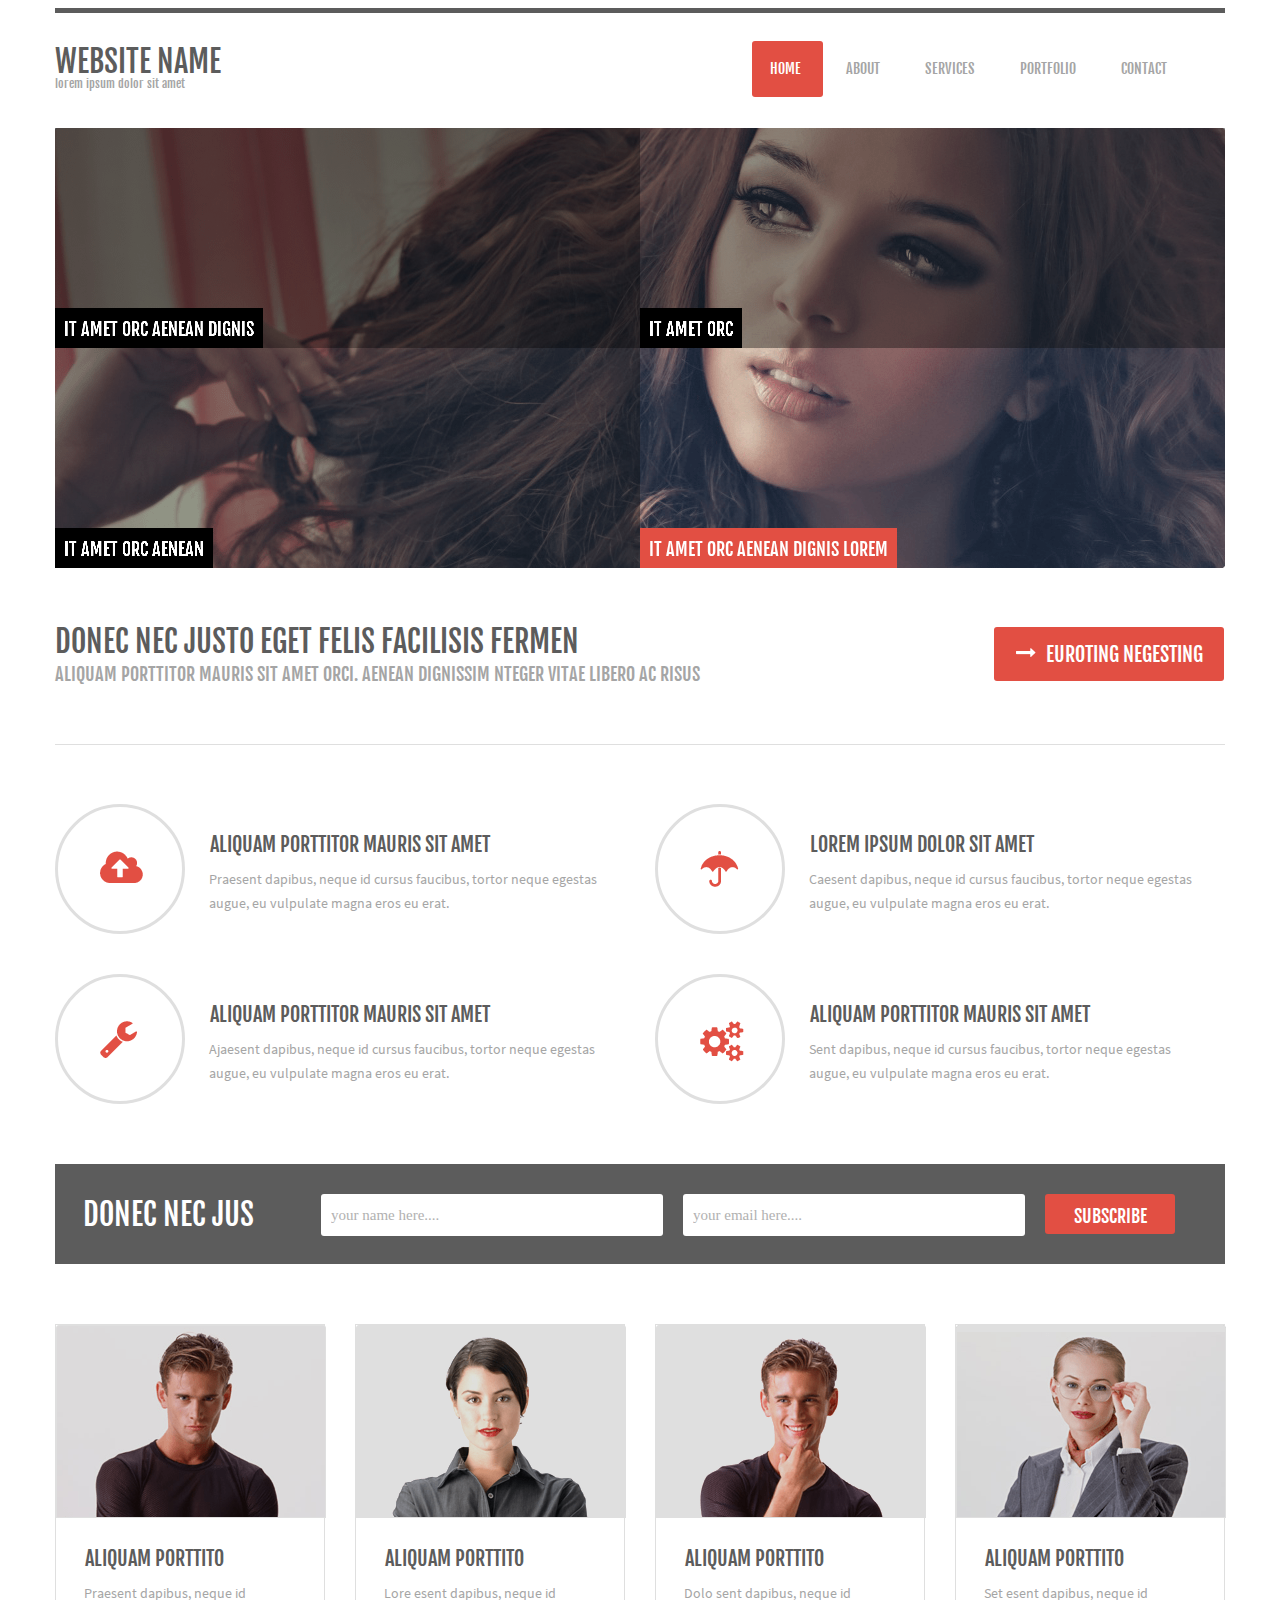
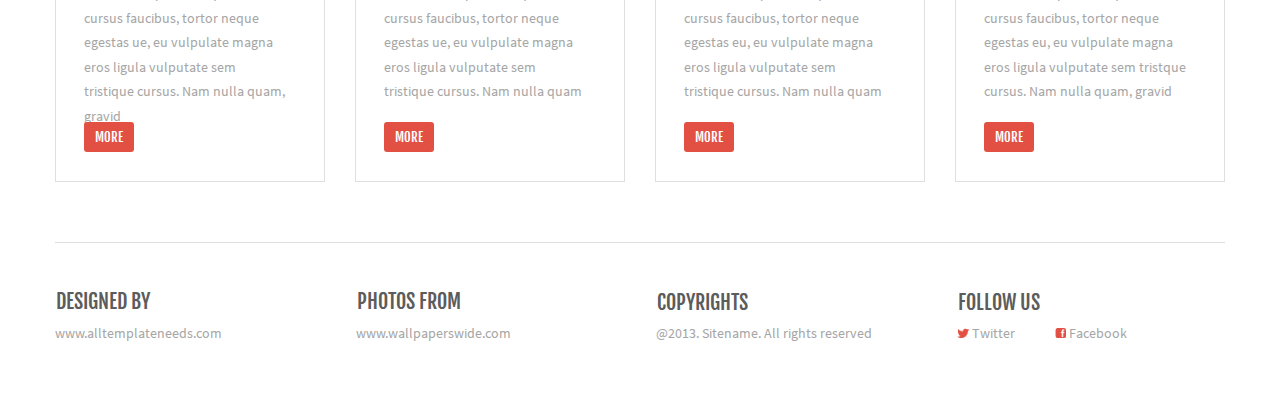
==== commit 2245a1fd: "added cursor pointer for buttons, aligned images twitter and facebook, aligned button for screen 412" ====
--- a/index.html
+++ b/index.html
@@ -6,6 +6,9 @@
         <meta http-equiv="X-UA-Compatible" content="ie=edge">
         <title>Website name</title>
         <link href="css/common.css" rel="stylesheet" type="text/css">
+        <link href="css/page.css" rel="stylesheet" type="text/css">
+        <link href="css/button.css" rel="stylesheet" type="text/css">
+        <link href="css/text.css" rel="stylesheet" type="text/css">
         <link href="css/header.css" rel="stylesheet" type="text/css">
         <link href="css/menu.css" rel="stylesheet" type="text/css">
         <link href="css/logo.css" rel="stylesheet" type="text/css">
@@ -57,37 +60,37 @@
                 </section>
                 <section class="content">
                     <div class="item">
-                        <div class="item__circle">
+                        <div class="item__logo">
                             <img class="item__image" src="images/cloud-min.png">          
                         </div>
-                        <div class="item__text">
+                        <div class="item__content text">
                             <div class="text__title">Aliquam porttitor mauris sit amet</div>
                             <div class="text__content">Praesent dapibus, neque id cursus faucibus, tortor neque egestas augue, eu vulpulate magna eros eu erat.</div>
                         </div>
                     </div>
                     <div class="item">
-                        <div class="item__circle">
+                        <div class="item__logo">
                             <img class="item__image" src="images/umbrella-min.png">          
                         </div>
-                        <div class="item__text">
+                        <div class="item__content text">
                             <div class="text__title"> Lorem ipsum dolor sit amet</div>
                             <div class="text__content">Caesent dapibus, neque id cursus faucibus, tortor neque egestas augue, eu vulpulate magna eros eu erat.</div>
                         </div>
                     </div>
                     <div class="item">
-                        <div class="item__circle">
+                        <div class="item__logo">
                             <img class="item__image" src="images/key-min.png">          
                         </div>
-                        <div class="item__text">
+                        <div class="item__content  text">
                             <div class="text__title"> Aliquam porttitor mauris sit amet</div>
                             <div class="text__content">Ajaesent dapibus, neque id cursus faucibus, tortor neque egestas augue, eu vulpulate magna eros eu erat.</div>
                         </div>
                     </div>
                     <div class="item">
-                        <div class="item__circle">
+                        <div class="item__logo">
                             <img class="item__image" src="images/setting-min.png">          
                         </div>
-                        <div class="item__text">
+                        <div class="item__content  text">
                             <div class="text__title"> Aliquam porttitor mauris sit amet</div>
                             <div class="text__content">Sent dapibus, neque id cursus faucibus, tortor neque egestas augue, eu vulpulate magna eros eu erat.</div>
                         </div>
@@ -136,30 +139,30 @@
                     </article>
                 </section>
             </main>
-            <footer class="footer page__footer-margin">
+            <footer class="footer page__footer">
                 <div class="footer__item">
-                    <div class="text footer__text">
+                    <div class="footer__text text ">
                         <div class="text__title">Designed By</div>
-                        <a class="text__content footer__text-content footer__a" href="">www.alltemplateneeds.com</a>
+                        <a class="text__content text__content_small-line-height" href="">www.alltemplateneeds.com</a>
                     </div>
                 </div>
                 <div class="footer__item">
-                    <div class="footer__text">
+                    <div class="footer__text text ">
                         <div class="text__title">Photos From</div>
-                        <a class="text__content footer__text-content footer__a" href="http://wallpaperswide.com">www.wallpaperswide.com</a>
+                        <a class="text__content text__content_small-line-height" href="http://wallpaperswide.com">www.wallpaperswide.com</a>
                     </div>
                 </div>
                 <div class="footer__item">
-                    <div class="footer__text">
+                    <div class="footer__text text">
                         <div class="text__title">copyrights</div>
-                        <div class="text__content footer__text-content">@2013. Sitename. All rights reserved</div>
+                        <div class="text__content text__content_small-line-height">@2013. Sitename. All rights reserved</div>
                     </div>
                 </div>
-                <div class="footer__item">
+                <div class="footer__item text">
                     <div class="text__title">follow us</div>
                     <div class="footer__image-content">
-                        <div class="text__content footer__text footer__text-content"><a class="footer__a" href="https://twitter.com"><img src="images/twitter.png"> Twitter</a></div>
-                        <div class="text__content footer__text footer__text-content"><a class="footer__a" href="https://www.facebook.com"><img src="images/facebook.png"> Facebook</a></div>
+                        <a class="text__content  footer__text text__content_small-line-height" href="https://twitter.com"><img src="images/twitter.png"> Twitter</a>
+                        <a class="text__content  footer__text text__content_small-line-height" href="https://www.facebook.com"><img src="images/facebook.png"> Facebook</a>
                     </div>
                 </div>
             </footer>
--- a/css/common.css
+++ b/css/common.css
@@ -10,51 +10,5 @@
     max-width:1920px;
 }
 a{
-    text-decoration:none;
-}
-.page{
-    margin:auto;
-    max-width:1170px;
-}
-
-.page__footer-margin{
-    margin-top:60px;
-    margin-bottom:27px;  
-}
-.button{
-    font-family:"Fjalla One";
-    text-transform: uppercase;
-    color:white;
-    border-radius: 3px;
-    background-color: rgb(226, 79, 67);
-    border:none;
-}
-.button:hover{
-    background-color:rgb(245, 48, 48);
-    -webkit-transform: scale(1.15);
-    -ms-transform: scale(1.15);
-    transform: scale(1.15);
-}
-.text__title{
-    font-family:"Fjalla One";
-    font-size:20px;
-    text-transform: uppercase;
-    color:#5c5c5c;
-    line-height: 2.2;
-    padding-left:1px;
-}
-.text__content{
-    font-family:"Source Sans Pro";
-    font-size:14px;
-    color:#a5a5a5;
-    line-height: 1.75;
-}
-@media screen and (max-width: 767px)
-{
-    .page__footer-margin{
-        margin-top:0;
-    }
-    .text__title{
-        line-height: 1.5;
-    }
+    text-decoration: none;
 }--- a/css/page.css
+++ b/css/page.css
@@ -0,0 +1,14 @@
+.page{
+    margin:auto;
+    max-width:1170px;
+}
+.page__footer{
+    margin-top:60px;
+    margin-bottom:27px;  
+}
+@media screen and (max-width: 767px)
+{
+    .page__footer{
+        margin-top:0;
+    }
+}--- a/css/button.css
+++ b/css/button.css
@@ -0,0 +1,15 @@
+.button{
+    font-family:"Fjalla One";
+    text-transform: uppercase;
+    color:white;
+    border-radius: 3px;
+    background-color: rgb(226, 79, 67);
+    border:none;
+}
+.button:hover{
+    background-color:rgb(245, 48, 48);
+    cursor: pointer;
+    -webkit-transform: scale(1.15);
+    -ms-transform: scale(1.15);
+    transform: scale(1.15);
+}--- a/css/text.css
+++ b/css/text.css
@@ -0,0 +1,26 @@
+.text{
+
+}
+.text__title{
+    font-family:"Fjalla One";
+    font-size:20px;
+    text-transform: uppercase;
+    color:#5c5c5c;
+    line-height: 2.2;
+    padding-left:1px;
+}
+.text__content{
+    font-family:"Source Sans Pro";
+    font-size:14px;
+    color:#a5a5a5;
+    line-height: 1.75;
+}
+.text__content_small-line-height{
+    line-height: 1.2;
+}
+@media screen and (max-width: 767px)
+{
+    .text__title{
+        line-height: 1.5;
+    }
+}--- a/css/euroting-negesting.css
+++ b/css/euroting-negesting.css
@@ -9,6 +9,7 @@
 .euroting-negesting__text{
     font-family:"Fjalla One";
     text-transform: uppercase;
+    padding-right:10px;
 }
 .euroting-negesting__text-title{
     font-size:30px;
@@ -51,6 +52,5 @@
     .euroting-negesting__button{
         width:186px;;
         font-size:16px;
-        margin-left:10px;
     }
 }--- a/css/content.css
+++ b/css/content.css
@@ -12,7 +12,7 @@
     width:570px;
     padding-top:40px;
 }
-.item__circle{
+.item__logo{
     width:124px;
     height:124px;
     border:3px solid #dfdfdf;
@@ -24,7 +24,7 @@
     left:42px;
     top:44px;
 }
-.item__text{
+.item__content{
     padding-left:24px;
     padding-right:15px;
     width:400px;
@@ -35,7 +35,7 @@
         display:flex;
         flex-wrap: wrap;
     }
-    .item__text{
+    .item__content{
         width:50%;
     }
 }
--- a/css/footer.css
+++ b/css/footer.css
@@ -6,28 +6,25 @@
     align-items:center;
     flex-wrap: wrap
 }
-.footer__text{
-    padding-right:40px;
-    padding-bottom: 8px;
-}
 .footer__item{
     width:268px;
 }
 .footer__image-content{
     display:flex;
     justify-content:flex-start;
+    align-items: center;
 }
-.footer__text-content{
-    line-height: 1.2;
-}
-.footer__a{
-    color:#a5a5a5;
-    text-decoration: none;
-}
-.footer__a:hover{
+.footer a:hover{
     text-decoration-line: overline;
     text-decoration-style: dashed;
     text-decoration-color:  rgb(226, 79, 67);
+}
+.footer__text{
+    margin-right:40px;
+    margin-bottom: 8px;
+}
+.footer__text img{
+    height:10px;
 }
 @media screen and (min-width: 768px) and (max-width: 1024px)
 {
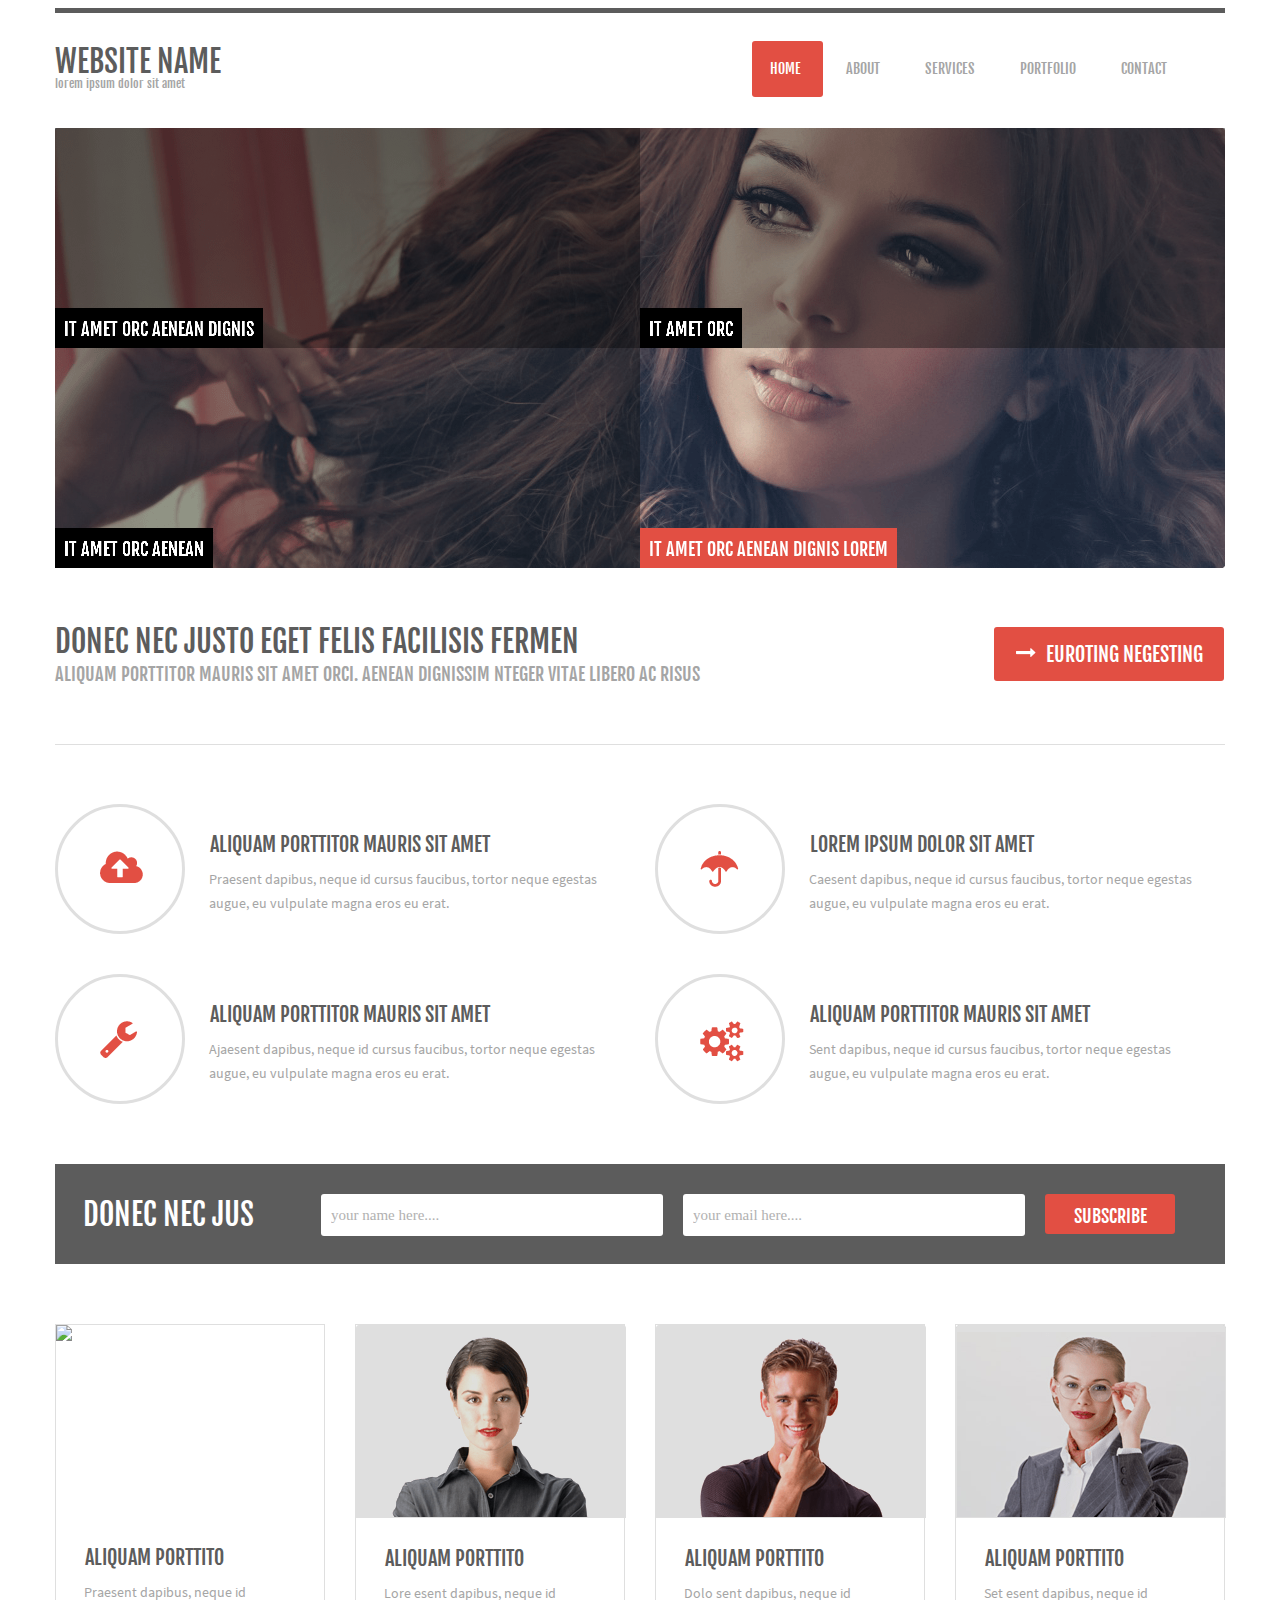
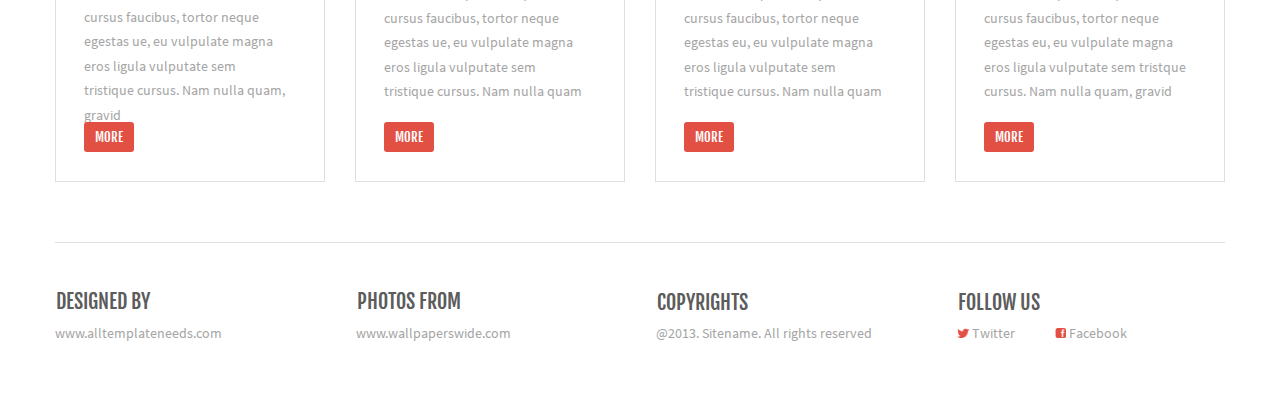
==== commit db5de5f3: "create index.js" ====
--- a/index.html
+++ b/index.html
@@ -106,34 +106,34 @@
                 </form>
                 <section class="cards">
                     <article class="card__item">
-                        <img src="images/photo1-min.png" class="card__image">
+                        <img src="https://cloud.mail.ru/public/KoZe/H4ZcWRyXT" class="card__image" id="img1">
                         <div class="text card__text">
-                            <div class="text__title"> Aliquam porttito</div>
-                            <div class="text__content">Praesent dapibus, neque id cursus faucibus, tortor neque egestas ue, eu vulpulate magna eros  ligula vulputate sem tristique cursus. Nam nulla quam, gravid</div>
+                            <div class="text__title" id="tit1"> Aliquam porttito</div>
+                            <div class="text__content" id="cont1">Praesent dapibus, neque id cursus faucibus, tortor neque egestas ue, eu vulpulate magna eros  ligula vulputate sem tristique cursus. Nam nulla quam, gravid</div>
                             <button class="button card__button">more</button>
                         </div>
                     </article>
                     <article class="card__item">
-                        <img src="images/photo2-min.png" class="card__image">
+                        <img src="images/photo2-min.png" class="card__image" id="img2">
                         <div class="text card__text">
-                            <div class="text__title"> Aliquam porttito</div>
-                            <div class="text__content">Lore esent dapibus, neque id cursus faucibus, tortor neque egestas ue, eu vulpulate magna eros ligula vulputate sem tristique cursus. Nam nulla quam</div>
+                            <div class="text__title" id="tit2"> Aliquam porttito</div>
+                            <div class="text__content" id="cont2">Lore esent dapibus, neque id cursus faucibus, tortor neque egestas ue, eu vulpulate magna eros ligula vulputate sem tristique cursus. Nam nulla quam</div>
                             <button class="button card__button">more</button>
                         </div>
                     </article>
                     <article class="card__item">
-                        <img src="images/photo3-min.png" class="card__image">
+                        <img src="images/photo3-min.png" class="card__image" id="img3">
                         <div class="text card__text">
-                            <div class="text__title"> Aliquam porttito</div>
-                            <div class="text__content">Dolo sent dapibus, neque id cursus faucibus, tortor neque egestas eu, eu vulpulate magna eros ligula vulputate sem tristique cursus. Nam nulla quam</div>
+                            <div class="text__title" id="tit3"> Aliquam porttito</div>
+                            <div class="text__content" id="cont3">Dolo sent dapibus, neque id cursus faucibus, tortor neque egestas eu, eu vulpulate magna eros ligula vulputate sem tristique cursus. Nam nulla quam</div>
                             <button class="button card__button">more</button>
                         </div>
                     </article>
                     <article class="card__item">
-                        <img src="images/photo4-min.png" class="card__image">
+                        <img src="images/photo4-min.png" class="card__image" id="img4">
                         <div class="text card__text">
-                            <div class="text__title"> Aliquam porttito</div>
-                            <div class="text__content">Set esent dapibus, neque id cursus faucibus, tortor neque egestas eu, eu vulpulate magna eros ligula vulputate sem tristque cursus. Nam nulla quam, gravid</div>
+                            <div class="text__title" id="tit4"> Aliquam porttito</div>
+                            <div class="text__content" id="cont4">Set esent dapibus, neque id cursus faucibus, tortor neque egestas eu, eu vulpulate magna eros ligula vulputate sem tristque cursus. Nam nulla quam, gravid</div>
                             <button class="button card__button">more</button>
                         </div>
                     </article>
@@ -167,6 +167,7 @@
                 </div>
             </footer>
         </div>
+		<script src="index.js"></script>
     </body>
 </html>
   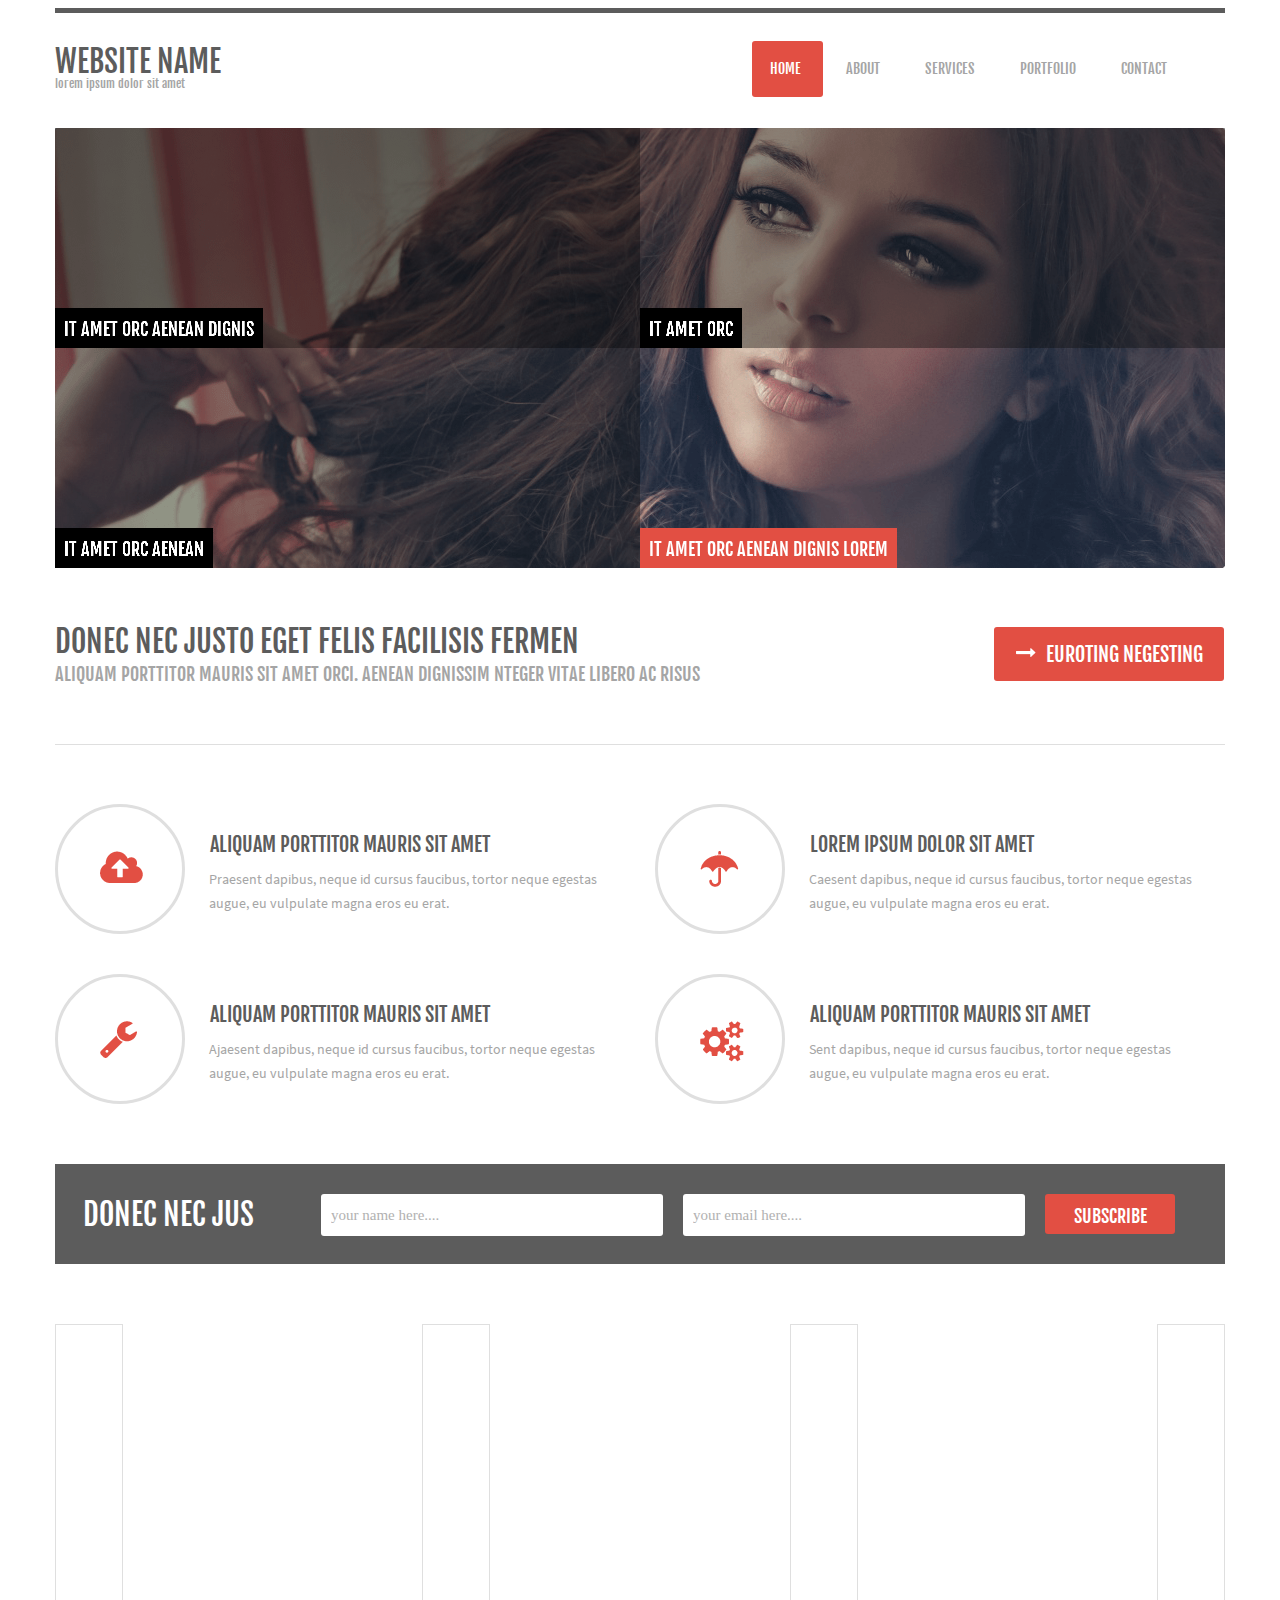
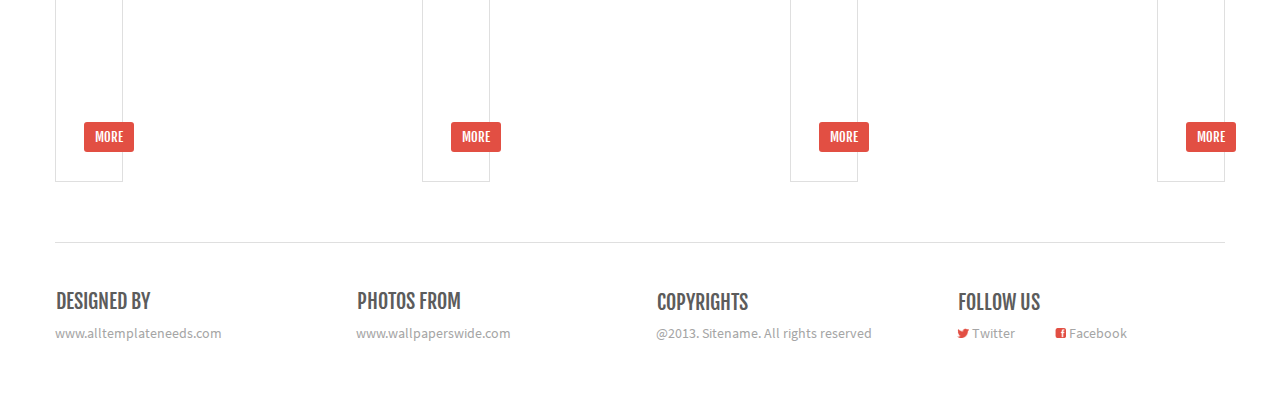
==== commit e2ab54ba: "Delete text from html" ====
--- a/index.html
+++ b/index.html
@@ -106,34 +106,34 @@
                 </form>
                 <section class="cards">
                     <article class="card__item">
-                        <img src="https://cloud.mail.ru/public/KoZe/H4ZcWRyXT" class="card__image" id="img1">
+                        <img src="" class="card__image" id="img1">
                         <div class="text card__text">
-                            <div class="text__title" id="tit1"> Aliquam porttito</div>
-                            <div class="text__content" id="cont1">Praesent dapibus, neque id cursus faucibus, tortor neque egestas ue, eu vulpulate magna eros  ligula vulputate sem tristique cursus. Nam nulla quam, gravid</div>
+                            <div class="text__title" id="tit1"></div>
+                            <div class="text__content" id="cont1"></div>
                             <button class="button card__button">more</button>
                         </div>
                     </article>
                     <article class="card__item">
-                        <img src="images/photo2-min.png" class="card__image" id="img2">
+                        <img src="" class="card__image" id="img2">
                         <div class="text card__text">
-                            <div class="text__title" id="tit2"> Aliquam porttito</div>
-                            <div class="text__content" id="cont2">Lore esent dapibus, neque id cursus faucibus, tortor neque egestas ue, eu vulpulate magna eros ligula vulputate sem tristique cursus. Nam nulla quam</div>
+                            <div class="text__title" id="tit2"></div>
+                            <div class="text__content" id="cont2"></div>
                             <button class="button card__button">more</button>
                         </div>
                     </article>
                     <article class="card__item">
-                        <img src="images/photo3-min.png" class="card__image" id="img3">
+                        <img src="" class="card__image" id="img3">
                         <div class="text card__text">
-                            <div class="text__title" id="tit3"> Aliquam porttito</div>
-                            <div class="text__content" id="cont3">Dolo sent dapibus, neque id cursus faucibus, tortor neque egestas eu, eu vulpulate magna eros ligula vulputate sem tristique cursus. Nam nulla quam</div>
+                            <div class="text__title" id="tit3"></div>
+                            <div class="text__content" id="cont3"></div>
                             <button class="button card__button">more</button>
                         </div>
                     </article>
                     <article class="card__item">
-                        <img src="images/photo4-min.png" class="card__image" id="img4">
+                        <img src="" class="card__image" id="img4">
                         <div class="text card__text">
-                            <div class="text__title" id="tit4"> Aliquam porttito</div>
-                            <div class="text__content" id="cont4">Set esent dapibus, neque id cursus faucibus, tortor neque egestas eu, eu vulpulate magna eros ligula vulputate sem tristque cursus. Nam nulla quam, gravid</div>
+                            <div class="text__title" id="tit4"></div>
+                            <div class="text__content" id="cont4"></div>
                             <button class="button card__button">more</button>
                         </div>
                     </article>
